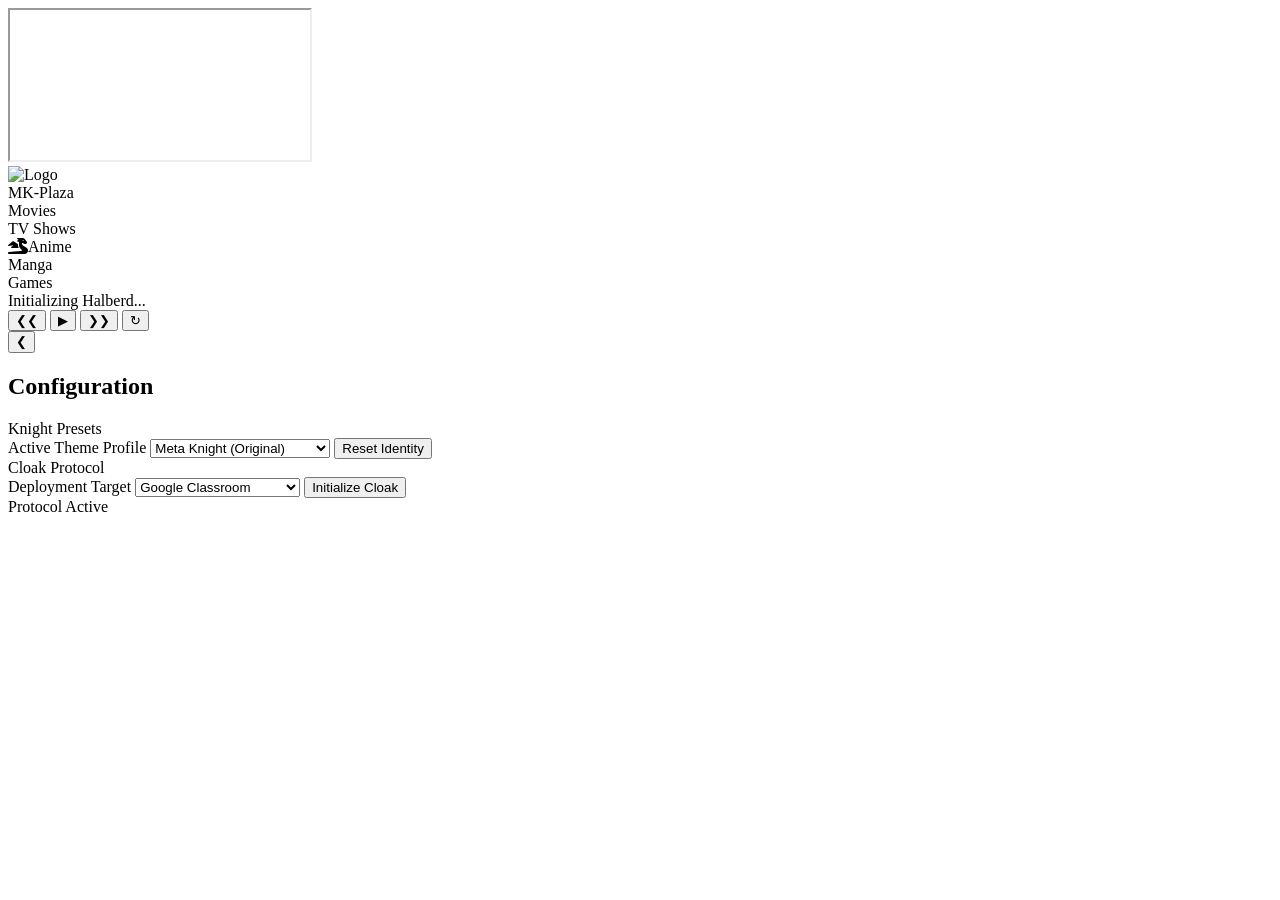
==== index.html @ 7ac27681 "Update index.html" ====
<!DOCTYPE html>
<html lang="en">
<head>
    <meta charset="UTF-8">
    <meta name="viewport" content="width=device-width, initial-scale=1.0">
    <base href="https://cdn.jsdelivr.net/gh/MKPlaza/MKPlaza.github.io@main/">
    <title>MK-Plaza | Media Hub</title>
    <link id="favicon" rel="icon" type="image/x-icon" href="https://cdn.jsdelivr.net/gh/MKPlaza/MKPlaza.github.io@main/Meta_Knight_Logo.webp">
    
    <link rel="preconnect" href="https://fonts.googleapis.com">
    <link rel="preconnect" href="https://fonts.gstatic.com" crossorigin>
    <link href="https://fonts.googleapis.com/css2?family=Cinzel+Decorative:wght@400;700;900&family=Press+Start+2P&display=swap" rel="stylesheet">
    <script src="https://unpkg.com/@phosphor-icons/web"></script>
    <link rel="stylesheet" href="https://cdnjs.cloudflare.com/ajax/libs/font-awesome/6.5.1/css/all.min.css">
    
    <link rel="stylesheet" href="style.css">
</head>
<body>
    <iframe id="main-content" allow="autoplay; encrypted-media; fullscreen; picture-in-picture"></iframe>

    <header>
        <div class="header-left">
            <i class="ph-bold ph-list menu-toggle" onclick="toggleSideNav()"></i>
            <img src="https://cdn.jsdelivr.net/gh/MKPlaza/MKPlaza.github.io@main/Meta_Knight_Logo.webp" alt="Logo" class="header-icon-main">
            <div class="logo-text" onclick="resetHome()">MK-Plaza</div>
        </div>
        <div class="header-right">
            <i class="ph-bold ph-gear settings-trigger" onclick="toggleSettings()"></i>
            <i class="ph-bold ph-user-circle" style="font-size: 24px; opacity: 0.5;"></i>
        </div>
    </header>

    <div id="side-nav">
        <div class="nav-item" id="nav-movies" onclick="loadContent('https://cdn.jsdelivr.net/gh/MKPlaza/assets@main/MKPlaza%27s%20M0v13s%20Hub.html', this)">
            <i class="ph-bold ph-film-strip"></i><span>Movies</span>
        </div>
        <div class="nav-item"><i class="ph-bold ph-television"></i><span>TV Shows</span></div>
        <div class="nav-item"><i class="fa-solid fa-dragon"></i><span>Anime</span></div>
        <div class="nav-item"><i class="ph-bold ph-book-open-text"></i><span>Manga</span></div>
        <div class="nav-item"><i class="ph-bold ph-game-controller"></i><span>Games</span></div>
    </div>

    <div class="master-container" id="playerWrapper">
        <div class="player-pill">
            <div class="track-display">
                <span class="track-name" id="song-title">Initializing Halberd...</span>
            </div>
            <div class="controls">
                <button class="btn" onclick="changeTrack(-1)">❮❮</button>
                <button class="btn" id="playBtn" onclick="togglePlay()">▶</button>
                <button class="btn" onclick="changeTrack(1)">❯❯</button>
                <button class="btn" id="repeatBtn" onclick="toggleRepeat()">↻</button>
            </div>
        </div>
        <button class="toggle-btn" onclick="toggleVisibility()" title="Toggle Player">
            <span style="font-family: serif;">❮</span>
        </button>
    </div>

    <div class="modal-overlay" id="settingsModal" onclick="if(event.target === this) toggleSettings()">
        <div class="modal-content">
            <div class="modal-header">
                <h2><i class="ph-bold ph-terminal-window"></i> Configuration</h2>
                <i class="ph ph-x close-btn" onclick="toggleSettings()"></i>
            </div>
            <div class="setting-section">
                <div class="section-title"><i class="ph-bold ph-palette"></i> Knight Presets</div>
                <div class="setting-row">
                    <span>Active Theme Profile</span>
                    <select class="select-input" id="themeSelector" onchange="applyPreset(this.value)">
                        <option value="original">Meta Knight (Original)</option>
                        <option value="classic">Classic Meta Knight (8-Bit)</option>
                        <option value="dark">Dark Meta Knight</option>
                        <option value="galacta">Galacta Knight</option>
                        <option value="morpho">Morpho Knight</option>
                        <option value="mecha">Mecha Knight</option>
                        <option value="phantom">Phantom Meta Knight</option>
                        <option value="parallel">Parallel Meta Knight</option>
                    </select>
                    <button class="btn-theme" onclick="applyPreset('original')">Reset Identity</button>
                </div>
            </div>
            <div class="setting-section">
                <div class="section-title"><i class="ph-bold ph-eye-slash"></i> Cloak Protocol</div>
                <div class="setting-row">
                    <span>Deployment Target</span>
                    <select class="select-input" id="cloakTarget">
                        <option value="classroom">Google Classroom</option>
                        <option value="desmos">Desmos Graphing</option>
                        <option value="canvas">Canvas Portal</option>
                        <option value="google">Google Search</option>
                        <option value="drive">My Drive - Google Drive</option>
                    </select>
                    <button class="btn-theme" onclick="initiateCloak()">Initialize Cloak</button>
                </div>
            </div>
        </div>
    </div>

    <div id="toast">Protocol Active</div>
    <audio id="audioPlayer"></audio>

    <script src="script.js"></script>
</body>
</html>
---- style.css ----
:root {
    --mk-midnight: #0a1128;
    --mk-blue: #1a237e;
    --mk-gold: #ffd700; 
    --mk-silver: #e0e0e0;
    --mk-eye-glow: #ffeb3b;
    --glass: rgba(10, 17, 40, 0.4); 
    --glass-heavy: rgba(10, 17, 40, 0.6); 
    --white: var(--mk-silver);
    --fluid-ease: cubic-bezier(0.65, 0, 0.35, 1);
    --main-font: 'Cinzel Decorative', serif;
    --letter-spacing: 3px;
}

.pixel-theme {
    --main-font: 'Press Start 2P', cursive;
    --letter-spacing: 1px;
}

body, html {
    margin: 0; padding: 0; height: 100%; width: 100%;
    background: var(--mk-midnight) url('https://cdn.jsdelivr.net/gh/MKPlaza/MKPlaza.github.io@main/sean-gorman-galactabattle.jpg') no-repeat center center fixed;
    background-size: cover;
    font-family: var(--main-font);
    overflow: hidden;
    color: var(--white);
    transition: all 0.5s ease;
}

#main-content {
    position: fixed; top: 0; left: 0; width: 100%; height: 100%;
    border: none; z-index: 100; display: none; background: var(--mk-midnight);
}

#main-content.active { display: block; }

#content-injection-point {
    position: fixed; top: 0; left: 0; width: 100%; height: 100%;
    z-index: 50; display: none;
}

header {
    position: fixed; top: 0; left: 0; width: 100%; height: 80px;
    background: var(--glass); backdrop-filter: blur(12px);
    border-bottom: 1px solid rgba(255, 215, 0, 0.3);
    display: flex; align-items: center; justify-content: space-between;
    padding: 0 40px; z-index: 2000; box-shadow: 0 4px 30px rgba(0, 0, 0, 0.5);
}

.header-left { display: flex; align-items: center; gap: 20px; flex: 1; }

.header-right { 
    display: flex !important; 
    align-items: center; 
    justify-content: flex-end; 
    flex: 1;
    height: 100%;
}

.menu-toggle { font-size: 28px; color: var(--mk-gold); cursor: pointer; transition: 0.3s; }
.logo-text { font-size: 20px; font-weight: 900; letter-spacing: var(--letter-spacing); color: var(--mk-gold); cursor: pointer; margin-left: 10px; }
.header-icon-main { height: 42px; width: auto; filter: drop-shadow(0 0 8px rgba(255, 215, 0, 0.4)); }

.settings-trigger {
    display: block !important;
    font-size: 30px !important;
    color: var(--mk-gold) !important;
    cursor: pointer;
    transition: transform 0.4s var(--fluid-ease), filter 0.3s ease;
    filter: drop-shadow(0 0 5px rgba(255, 215, 0, 0.3));
}

.settings-trigger:hover {
    transform: rotate(90deg) scale(1.1);
    filter: drop-shadow(0 0 12px var(--mk-gold));
}

#side-nav {
    position: fixed; top: 80px; left: 0; height: calc(100% - 80px); width: 260px;
    background: var(--glass-heavy); backdrop-filter: blur(20px);
    border-right: 1px solid rgba(255, 215, 0, 0.15);
    transform: translateX(-100%); transition: transform 0.4s var(--fluid-ease);
    z-index: 900; display: flex; flex-direction: column; padding: 30px 20px; gap: 20px;
}

#side-nav.active { transform: translateX(0); }

.nav-item {
    display: flex; align-items: center; gap: 20px;
    color: var(--white); background: rgba(10, 17, 40, 0.6);
    border: 1px solid rgba(255, 215, 0, 0.2); padding: 12px 25px;
    border-radius: 12px; cursor: pointer; transition: all 0.4s var(--fluid-ease);
}

.nav-item i { font-size: 24px; color: var(--mk-eye-glow); }
.nav-item.selected, .nav-item:hover {
    border-color: var(--mk-gold); transform: translateX(5px);
    background: rgba(26, 35, 126, 0.4);
}

.master-container {
    position: fixed; bottom: 30px; left: 30px;
    display: flex; align-items: center; z-index: 1000;
    transition: left 0.8s var(--fluid-ease);
}
.master-container.collapsed { left: -415px; }

.player-pill {
    height: 54px; width: 400px; background: rgba(10, 17, 40, 0.85);
    backdrop-filter: blur(20px); border-radius: 100px;
    border: 1px solid rgba(255, 215, 0, 0.1); display: flex;
    align-items: center; padding: 0 10px 0 20px;
}

.track-display { flex: 1; overflow: hidden; white-space: nowrap; margin-right: 15px; }
.track-name { display: inline-block; font-size: 14px; animation: marquee 12s linear infinite; }

@keyframes marquee {
    0% { transform: translateX(100%); }
    100% { transform: translateX(-100%); }
}

.controls { display: flex; gap: 2px; }
.btn { background: none; border: none; color: var(--mk-silver); cursor: pointer; width: 32px; height: 32px; font-size: 14px; }
.btn:hover { color: var(--mk-gold); }

.toggle-btn {
    width: 40px; height: 40px; margin-left: 12px;
    background: rgba(10, 17, 40, 0.85); border: 1px solid rgba(255, 215, 0, 0.15);
    border-radius: 50%; color: var(--mk-silver); cursor: pointer;
}

.modal-overlay {
    position: fixed; top: 0; left: 0; width: 100%; height: 100%;
    background: rgba(0,0,0,0.6); display: none; align-items: center; justify-content: flex-end;
    padding-right: 50px; z-index: 3000;
}
.modal-overlay.active { display: flex; }

.modal-content {
    width: 350px; background: rgba(10, 17, 40, 0.95); backdrop-filter: blur(20px);
    border: 2px solid var(--mk-gold); border-radius: 15px; padding: 25px;
    box-shadow: 0 0 30px rgba(255, 215, 0, 0.2);
}

.select-input {
    background: rgba(10, 17, 40, 0.8); border: 1px solid rgba(255, 215, 0, 0.3);
    color: var(--white); padding: 8px; width: 100%; border-radius: 6px; font-family: inherit;
}

#toast {
    position: fixed; bottom: 30px; right: 30px; background: var(--mk-gold);
    color: var(--mk-midnight); padding: 12px 24px; border-radius: 8px;
    font-weight: 900; transform: translateY(100px); transition: 0.4s; z-index: 5000;
}
#toast.visible { transform: translateY(0); }
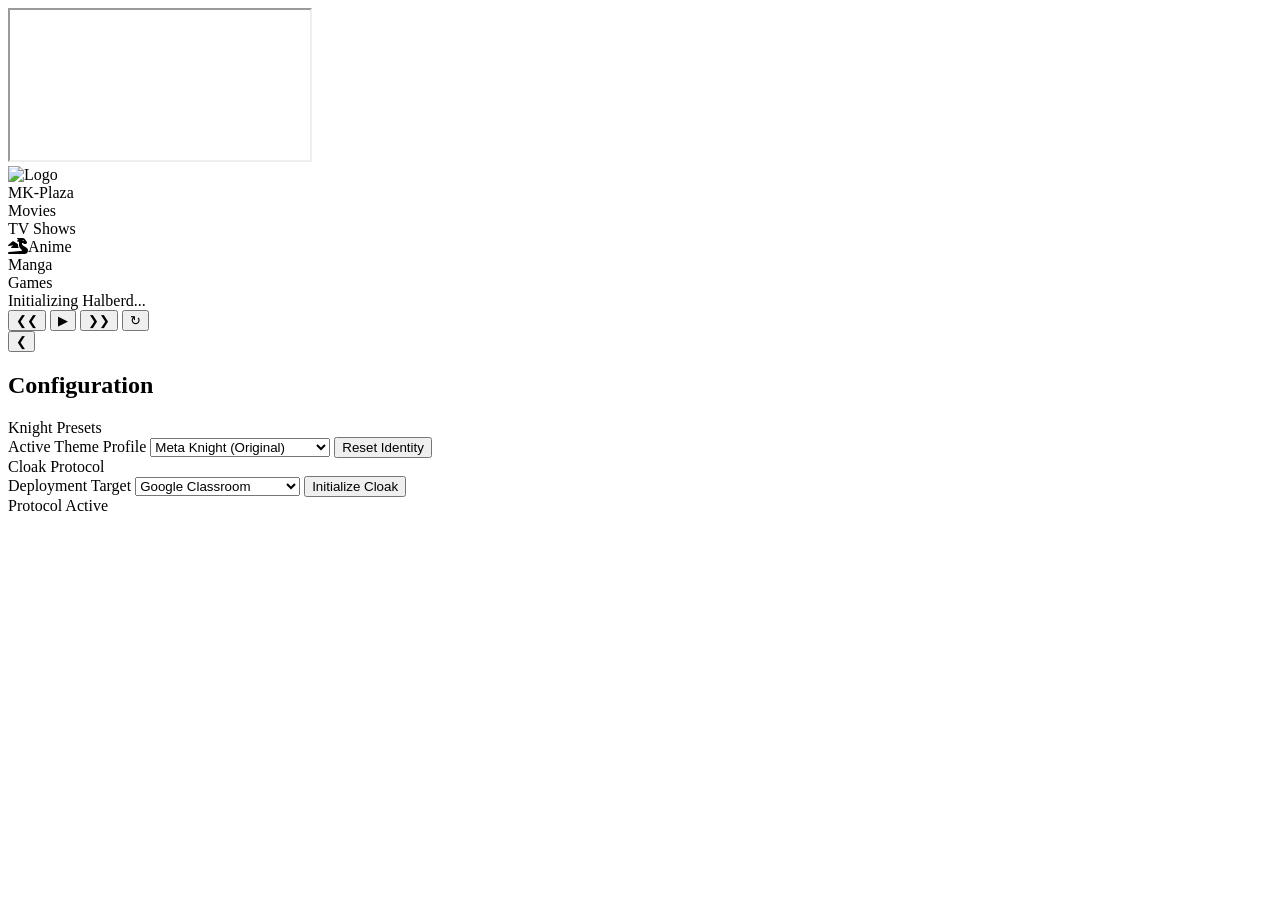
==== commit 95e06467: "Update index.html" ====
--- a/index.html
+++ b/index.html
@@ -3,16 +3,14 @@
 <head>
     <meta charset="UTF-8">
     <meta name="viewport" content="width=device-width, initial-scale=1.0">
+    <title>MK-Plaza | Media Hub</title>
     <base href="https://cdn.jsdelivr.net/gh/MKPlaza/MKPlaza.github.io@main/">
-    <title>MK-Plaza | Media Hub</title>
-    <link id="favicon" rel="icon" type="image/x-icon" href="https://cdn.jsdelivr.net/gh/MKPlaza/MKPlaza.github.io@main/Meta_Knight_Logo.webp">
-    
+    <link id="favicon" rel="icon" type="image/x-icon" href="Meta_Knight_Logo.webp">
     <link rel="preconnect" href="https://fonts.googleapis.com">
     <link rel="preconnect" href="https://fonts.gstatic.com" crossorigin>
     <link href="https://fonts.googleapis.com/css2?family=Cinzel+Decorative:wght@400;700;900&family=Press+Start+2P&display=swap" rel="stylesheet">
     <script src="https://unpkg.com/@phosphor-icons/web"></script>
     <link rel="stylesheet" href="https://cdnjs.cloudflare.com/ajax/libs/font-awesome/6.5.1/css/all.min.css">
-    
     <link rel="stylesheet" href="style.css">
 </head>
 <body>
@@ -21,12 +19,12 @@
     <header>
         <div class="header-left">
             <i class="ph-bold ph-list menu-toggle" onclick="toggleSideNav()"></i>
-            <img src="https://cdn.jsdelivr.net/gh/MKPlaza/MKPlaza.github.io@main/Meta_Knight_Logo.webp" alt="Logo" class="header-icon-main">
+            <img src="Meta_Knight_Logo.webp" alt="Logo" class="header-icon-main">
             <div class="logo-text" onclick="resetHome()">MK-Plaza</div>
         </div>
         <div class="header-right">
             <i class="ph-bold ph-gear settings-trigger" onclick="toggleSettings()"></i>
-            <i class="ph-bold ph-user-circle" style="font-size: 24px; opacity: 0.5;"></i>
+            <i class="ph-bold ph-user-circle user-icon"></i>
         </div>
     </header>
 
@@ -52,8 +50,8 @@
                 <button class="btn" id="repeatBtn" onclick="toggleRepeat()">↻</button>
             </div>
         </div>
-        <button class="toggle-btn" onclick="toggleVisibility()" title="Toggle Player">
-            <span style="font-family: serif;">❮</span>
+        <button class="toggle-btn" onclick="toggleVisibility()">
+            <span>❮</span>
         </button>
     </div>
 
@@ -99,7 +97,6 @@
 
     <div id="toast">Protocol Active</div>
     <audio id="audioPlayer"></audio>
-
     <script src="script.js"></script>
 </body>
 </html>
--- a/style.css
+++ b/style.css
@@ -6,7 +6,6 @@
     --mk-eye-glow: #ffeb3b;
     --glass: rgba(10, 17, 40, 0.4); 
     --glass-heavy: rgba(10, 17, 40, 0.6); 
-    --white: var(--mk-silver);
     --fluid-ease: cubic-bezier(0.65, 0, 0.35, 1);
     --main-font: 'Cinzel Decorative', serif;
     --letter-spacing: 3px;
@@ -14,143 +13,88 @@
 
 .pixel-theme {
     --main-font: 'Press Start 2P', cursive;
+    --text-transform: uppercase;
     --letter-spacing: 1px;
 }
 
 body, html {
     margin: 0; padding: 0; height: 100%; width: 100%;
-    background: var(--mk-midnight) url('https://cdn.jsdelivr.net/gh/MKPlaza/MKPlaza.github.io@main/sean-gorman-galactabattle.jpg') no-repeat center center fixed;
+    background: var(--mk-midnight) url('sean-gorman-galactabattle.jpg') no-repeat center center fixed;
     background-size: cover;
     font-family: var(--main-font);
-    overflow: hidden;
-    color: var(--white);
-    transition: all 0.5s ease;
+    overflow: hidden; color: var(--white); transition: 0.5s;
 }
 
 #main-content {
     position: fixed; top: 0; left: 0; width: 100%; height: 100%;
     border: none; z-index: 100; display: none; background: var(--mk-midnight);
 }
-
 #main-content.active { display: block; }
-
-#content-injection-point {
-    position: fixed; top: 0; left: 0; width: 100%; height: 100%;
-    z-index: 50; display: none;
-}
 
 header {
     position: fixed; top: 0; left: 0; width: 100%; height: 80px;
-    background: var(--glass); backdrop-filter: blur(12px);
-    border-bottom: 1px solid rgba(255, 215, 0, 0.3);
+    background: var(--glass); backdrop-filter: blur(12px); -webkit-backdrop-filter: blur(12px);
+    border-bottom: 1px solid rgba(255, 215, 0, 0.15);
     display: flex; align-items: center; justify-content: space-between;
-    padding: 0 40px; z-index: 2000; box-shadow: 0 4px 30px rgba(0, 0, 0, 0.5);
+    padding: 0 30px; z-index: 2000; box-shadow: 0 4px 30px rgba(0, 0, 0, 0.4);
 }
 
-.header-left { display: flex; align-items: center; gap: 20px; flex: 1; }
+.header-left { display: flex; align-items: center; gap: 20px; min-width: 250px; }
+.menu-toggle { font-size: 28px; color: var(--mk-gold); cursor: pointer; transition: 0.3s; }
+.logo-text { font-size: 20px; font-weight: 900; letter-spacing: var(--letter-spacing); text-transform: uppercase; color: var(--mk-gold); text-shadow: 0 0 12px rgba(255, 215, 0, 0.3); cursor: pointer; }
 
-.header-right { 
-    display: flex !important; 
-    align-items: center; 
-    justify-content: flex-end; 
-    flex: 1;
-    height: 100%;
-}
-
-.menu-toggle { font-size: 28px; color: var(--mk-gold); cursor: pointer; transition: 0.3s; }
-.logo-text { font-size: 20px; font-weight: 900; letter-spacing: var(--letter-spacing); color: var(--mk-gold); cursor: pointer; margin-left: 10px; }
-.header-icon-main { height: 42px; width: auto; filter: drop-shadow(0 0 8px rgba(255, 215, 0, 0.4)); }
-
-.settings-trigger {
-    display: block !important;
-    font-size: 30px !important;
-    color: var(--mk-gold) !important;
-    cursor: pointer;
-    transition: transform 0.4s var(--fluid-ease), filter 0.3s ease;
-    filter: drop-shadow(0 0 5px rgba(255, 215, 0, 0.3));
-}
-
-.settings-trigger:hover {
-    transform: rotate(90deg) scale(1.1);
-    filter: drop-shadow(0 0 12px var(--mk-gold));
-}
+/* FIXED SETTINGS ICON SIZE */
+.header-right { min-width: 250px; display: flex; justify-content: flex-end; align-items: center; gap: 25px; }
+.settings-trigger { font-size: 32px; color: var(--mk-silver); opacity: 0.7; transition: 0.3s; cursor: pointer; }
+.settings-trigger:hover { opacity: 1; color: var(--mk-gold); transform: rotate(45deg); }
+.user-icon { font-size: 32px; opacity: 0.5; color: var(--mk-silver); }
 
 #side-nav {
     position: fixed; top: 80px; left: 0; height: calc(100% - 80px); width: 260px;
     background: var(--glass-heavy); backdrop-filter: blur(20px);
-    border-right: 1px solid rgba(255, 215, 0, 0.15);
-    transform: translateX(-100%); transition: transform 0.4s var(--fluid-ease);
-    z-index: 900; display: flex; flex-direction: column; padding: 30px 20px; gap: 20px;
+    border-right: 1px solid rgba(255, 215, 0, 0.15); transform: translateX(-100%);
+    transition: transform 0.4s var(--fluid-ease); z-index: 900;
+    display: flex; flex-direction: column; padding: 30px 20px; gap: 20px;
 }
-
 #side-nav.active { transform: translateX(0); }
 
 .nav-item {
-    display: flex; align-items: center; gap: 20px;
-    color: var(--white); background: rgba(10, 17, 40, 0.6);
-    border: 1px solid rgba(255, 215, 0, 0.2); padding: 12px 25px;
-    border-radius: 12px; cursor: pointer; transition: all 0.4s var(--fluid-ease);
+    display: flex; align-items: center; gap: 20px; color: var(--white);
+    background-image: linear-gradient(rgba(10, 17, 40, 0.6), rgba(10, 17, 40, 0.7));
+    border: 1px solid rgba(255, 215, 0, 0.2); padding: 10px 25px; border-radius: 12px; height: 60px;
+    transition: 0.4s; cursor: pointer; text-decoration: none;
 }
+.nav-item:hover, .nav-item.selected { border-color: var(--mk-gold); transform: translateX(5px); background: rgba(26, 35, 126, 0.4); }
 
-.nav-item i { font-size: 24px; color: var(--mk-eye-glow); }
-.nav-item.selected, .nav-item:hover {
-    border-color: var(--mk-gold); transform: translateX(5px);
-    background: rgba(26, 35, 126, 0.4);
-}
+.master-container { position: fixed; bottom: 30px; left: 30px; display: flex; align-items: center; transition: 0.8s var(--fluid-ease); z-index: 1000; }
+.master-container.collapsed { left: -415px; }
+.player-pill { height: 54px; width: 400px; background: rgba(10, 17, 40, 0.85); backdrop-filter: blur(20px); border-radius: 100px; border: 1px solid rgba(255, 215, 0, 0.1); display: flex; align-items: center; padding: 0 10px 0 20px; }
+.track-display { flex: 1; overflow: hidden; white-space: nowrap; margin-right: 15px; mask-image: linear-gradient(to right, transparent, black 10%, black 90%, transparent); }
+.track-name { display: inline-block; font-size: 14px; animation: marquee 12s linear infinite; padding-left: 100%; }
 
-.master-container {
-    position: fixed; bottom: 30px; left: 30px;
-    display: flex; align-items: center; z-index: 1000;
-    transition: left 0.8s var(--fluid-ease);
-}
-.master-container.collapsed { left: -415px; }
+@keyframes marquee { 0% { transform: translateX(0%); } 100% { transform: translateX(-200%); } }
 
-.player-pill {
-    height: 54px; width: 400px; background: rgba(10, 17, 40, 0.85);
-    backdrop-filter: blur(20px); border-radius: 100px;
-    border: 1px solid rgba(255, 215, 0, 0.1); display: flex;
-    align-items: center; padding: 0 10px 0 20px;
-}
-
-.track-display { flex: 1; overflow: hidden; white-space: nowrap; margin-right: 15px; }
-.track-name { display: inline-block; font-size: 14px; animation: marquee 12s linear infinite; }
-
-@keyframes marquee {
-    0% { transform: translateX(100%); }
-    100% { transform: translateX(-100%); }
-}
-
-.controls { display: flex; gap: 2px; }
-.btn { background: none; border: none; color: var(--mk-silver); cursor: pointer; width: 32px; height: 32px; font-size: 14px; }
+.btn { background: none; border: none; color: var(--mk-silver); cursor: pointer; width: 32px; height: 32px; display: flex; align-items: center; justify-content: center; transition: 0.2s; }
 .btn:hover { color: var(--mk-gold); }
 
-.toggle-btn {
-    width: 40px; height: 40px; margin-left: 12px;
-    background: rgba(10, 17, 40, 0.85); border: 1px solid rgba(255, 215, 0, 0.15);
-    border-radius: 50%; color: var(--mk-silver); cursor: pointer;
+.toggle-btn { width: 40px; height: 40px; margin-left: 12px; background: rgba(10, 17, 40, 0.85); border: 1px solid rgba(255, 215, 0, 0.15); border-radius: 50%; color: var(--mk-silver); cursor: pointer; transition: 0.8s; display: flex; align-items: center; justify-content: center; }
+
+.modal-overlay { position: fixed; top: 0; left: 0; width: 100%; height: 100%; background: rgba(0,0,0,0.1); display: none; align-items: center; justify-content: flex-end; padding-right: 50px; z-index: 3000; opacity: 0; transition: 0.3s; pointer-events: none; }
+.modal-overlay.active { display: flex; opacity: 1; pointer-events: auto; }
+
+/* MODAL STYLING MATCHING SCREENSHOT */
+.modal-content { 
+    width: 350px; background: var(--glass-heavy); backdrop-filter: blur(20px); 
+    border: 1px solid var(--mk-gold); border-radius: 15px; padding: 25px; 
+    transform: translateX(40px) scale(0.95); transition: 0.4s var(--fluid-ease); color: var(--mk-silver); opacity: 0; 
 }
+.modal-overlay.active .modal-content { transform: translateX(0) scale(1); opacity: 1; }
+.modal-header h2 { margin: 0; font-size: 18px; color: var(--mk-gold); text-transform: uppercase; border-bottom: 1px solid rgba(255,215,0,0.3); padding-bottom: 10px; margin-bottom: 20px; }
 
-.modal-overlay {
-    position: fixed; top: 0; left: 0; width: 100%; height: 100%;
-    background: rgba(0,0,0,0.6); display: none; align-items: center; justify-content: flex-end;
-    padding-right: 50px; z-index: 3000;
-}
-.modal-overlay.active { display: flex; }
+.section-title { font-size: 12px; color: var(--mk-eye-glow); text-transform: uppercase; margin-bottom: 15px; display: flex; align-items: center; gap: 8px; }
+.setting-row { margin-bottom: 20px; display: flex; flex-direction: column; gap: 10px; }
+.select-input { background: rgba(10, 17, 40, 0.8); border: 1px solid var(--mk-gold); color: white; padding: 10px; border-radius: 5px; font-family: inherit; }
+.btn-theme { background: var(--mk-blue); border: 1px solid var(--mk-gold); color: white; padding: 8px; cursor: pointer; font-family: inherit; text-transform: uppercase; font-size: 10px; }
 
-.modal-content {
-    width: 350px; background: rgba(10, 17, 40, 0.95); backdrop-filter: blur(20px);
-    border: 2px solid var(--mk-gold); border-radius: 15px; padding: 25px;
-    box-shadow: 0 0 30px rgba(255, 215, 0, 0.2);
-}
-
-.select-input {
-    background: rgba(10, 17, 40, 0.8); border: 1px solid rgba(255, 215, 0, 0.3);
-    color: var(--white); padding: 8px; width: 100%; border-radius: 6px; font-family: inherit;
-}
-
-#toast {
-    position: fixed; bottom: 30px; right: 30px; background: var(--mk-gold);
-    color: var(--mk-midnight); padding: 12px 24px; border-radius: 8px;
-    font-weight: 900; transform: translateY(100px); transition: 0.4s; z-index: 5000;
-}
+#toast { position: fixed; bottom: 30px; right: 30px; background: var(--mk-gold); color: var(--mk-midnight); padding: 12px 24px; border-radius: 8px; font-weight: 900; transform: translateY(100px); transition: 0.4s; z-index: 5000; }
 #toast.visible { transform: translateY(0); }
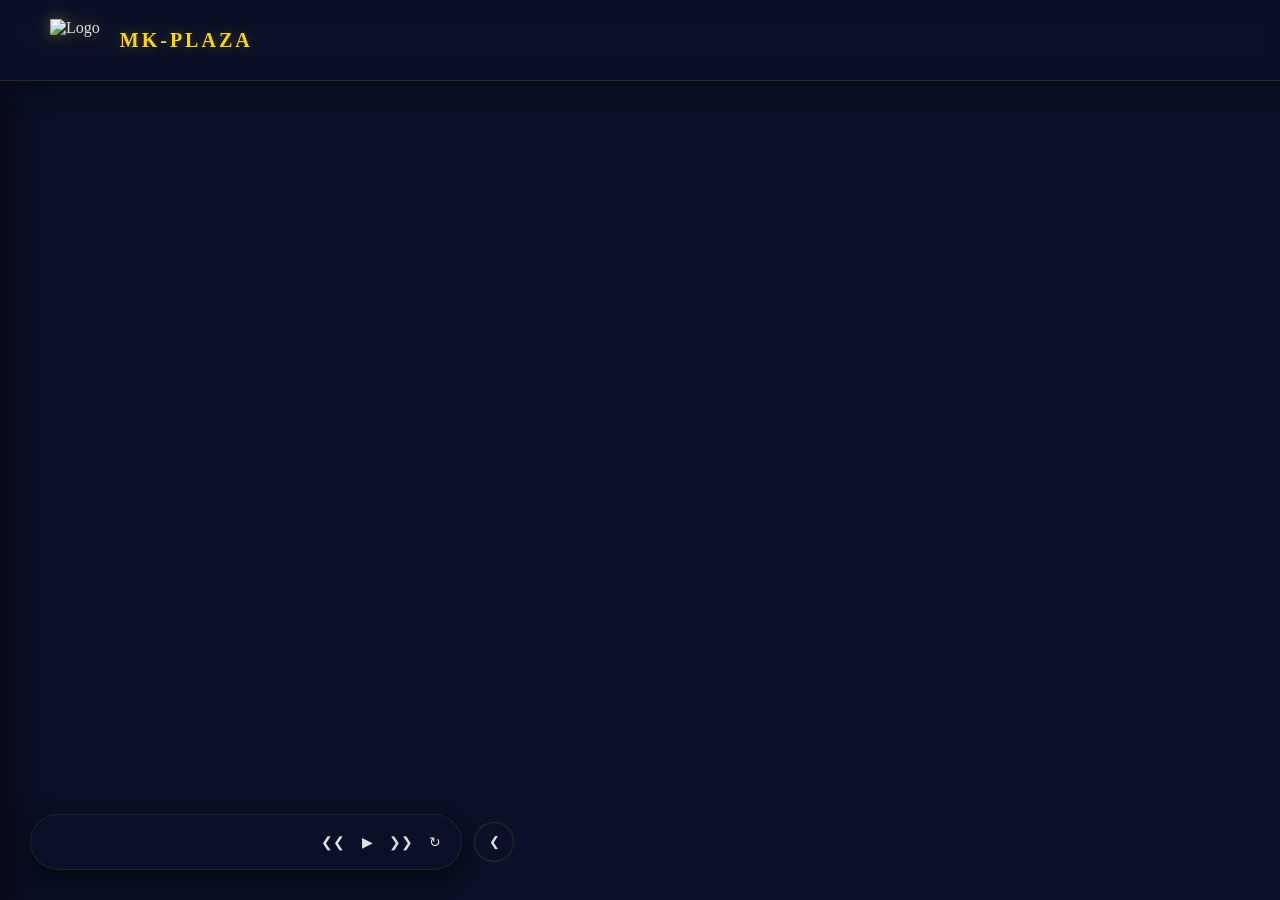
==== commit 70e2bc20: "Update index.html" ====
--- a/index.html
+++ b/index.html
@@ -4,40 +4,435 @@
     <meta charset="UTF-8">
     <meta name="viewport" content="width=device-width, initial-scale=1.0">
     <title>MK-Plaza | Media Hub</title>
-    <base href="https://cdn.jsdelivr.net/gh/MKPlaza/MKPlaza.github.io@main/">
-    <link id="favicon" rel="icon" type="image/x-icon" href="Meta_Knight_Logo.webp">
+    <!-- Favicon link -->
+    <link id="favicon" rel="icon" type="image/x-icon" href="https://cdn.jsdelivr.net/gh/MKPlaza/MKPlaza.github.io@main/Meta_Knight_Logo.webp">
+    <!-- Google Fonts: Cinzel Decorative and Pixel Font -->
     <link rel="preconnect" href="https://fonts.googleapis.com">
     <link rel="preconnect" href="https://fonts.gstatic.com" crossorigin>
     <link href="https://fonts.googleapis.com/css2?family=Cinzel+Decorative:wght@400;700;900&family=Press+Start+2P&display=swap" rel="stylesheet">
+    <!-- Phosphor Icons -->
     <script src="https://unpkg.com/@phosphor-icons/web"></script>
+    <!-- Font Awesome -->
     <link rel="stylesheet" href="https://cdnjs.cloudflare.com/ajax/libs/font-awesome/6.5.1/css/all.min.css">
-    <link rel="stylesheet" href="style.css">
+    <style>
+        :root {
+            /* Default Meta Knight Palette */
+            --mk-midnight: #0a1128;
+            --mk-blue: #1a237e;
+            --mk-gold: #ffd700; 
+            --mk-silver: #e0e0e0;
+            --mk-eye-glow: #ffeb3b;
+            
+            --glass: rgba(10, 17, 40, 0.4); 
+            --glass-heavy: rgba(10, 17, 40, 0.6); 
+            --neon: var(--mk-gold);
+            --white: var(--mk-silver);
+            --fluid-ease: cubic-bezier(0.65, 0, 0.35, 1);
+            --nav-bg-img: url('nung');
+            
+            /* Dynamic Font Variables */
+            --main-font: 'Cinzel Decorative', serif;
+            --text-transform: none;
+            --letter-spacing: 3px;
+        }
+
+        .pixel-theme {
+            --main-font: 'Press Start 2P', cursive;
+            --text-transform: uppercase;
+            --letter-spacing: 1px;
+        }
+
+        body, html {
+            margin: 0; padding: 0; height: 100%; width: 100%;
+            background: var(--mk-midnight) url('https://cdn.jsdelivr.net/gh/MKPlaza/MKPlaza.github.io@main/sean-gorman-galactabattle.jpg') no-repeat center center fixed;
+            background-size: cover;
+            font-family: var(--main-font);
+            overflow: hidden;
+            color: var(--white);
+            transition: all 0.5s ease;
+        }
+
+        header {
+            position: fixed;
+            top: 0; left: 0; width: 100%; height: 80px;
+            background: var(--glass);
+            backdrop-filter: blur(12px);
+            -webkit-backdrop-filter: blur(12px);
+            border-bottom: 1px solid rgba(255, 215, 0, 0.15);
+            display: flex;
+            align-items: center;
+            justify-content: space-between;
+            padding: 0 30px;
+            z-index: 2000;
+            box-shadow: 0 4px 30px rgba(0, 0, 0, 0.4);
+        }
+
+        .header-left { display: flex; align-items: center; gap: 20px; min-width: 200px; }
+        
+        /* Menu Toggle Button */
+        .menu-toggle {
+            font-size: 28px;
+            color: var(--mk-gold);
+            cursor: pointer;
+            transition: 0.3s;
+            filter: drop-shadow(0 0 5px rgba(255, 215, 0, 0.5));
+        }
+        .menu-toggle:hover { transform: scale(1.1); color: var(--mk-eye-glow); }
+
+        .logo-text { 
+            font-size: 20px; 
+            font-weight: 900; 
+            letter-spacing: var(--letter-spacing); 
+            text-transform: uppercase; 
+            color: var(--mk-gold); 
+            text-shadow: 0 0 12px rgba(255, 215, 0, 0.3); 
+        }
+        .pixel-theme .logo-text { font-size: 14px; }
+        
+        .header-icon-main { height: 42px; width: auto; filter: drop-shadow(0 0 8px rgba(255, 215, 0, 0.4)); }
+
+        /* Sidebar Navigation */
+        #side-nav {
+            position: fixed;
+            top: 80px; /* Below header */
+            left: 0;
+            height: calc(100% - 80px);
+            width: 260px;
+            background: var(--glass-heavy);
+            backdrop-filter: blur(20px);
+            -webkit-backdrop-filter: blur(20px);
+            border-right: 1px solid rgba(255, 215, 0, 0.15);
+            transform: translateX(-100%); /* Hidden by default */
+            transition: transform 0.4s var(--fluid-ease);
+            z-index: 900; /* Below music player (1000) */
+            display: flex;
+            flex-direction: column;
+            padding: 30px 20px;
+            gap: 20px;
+            box-shadow: 10px 0 30px rgba(0,0,0,0.5);
+        }
+
+        #side-nav.active {
+            transform: translateX(0);
+        }
+
+        .nav-item {
+            position: relative;
+            display: flex;
+            flex-direction: row; /* Horizontal layout for sidebar */
+            align-items: center;
+            justify-content: flex-start;
+            gap: 20px;
+            text-decoration: none;
+            color: var(--white);
+            background-image: linear-gradient(rgba(10, 17, 40, 0.6), rgba(10, 17, 40, 0.7)), var(--nav-bg-img);
+            background-size: cover;
+            background-position: center;
+            border: 1px solid rgba(255, 215, 0, 0.2);
+            padding: 10px 25px;
+            border-radius: 12px;
+            width: 100%;
+            height: 60px;
+            transition: all 0.4s var(--fluid-ease);
+            cursor: pointer;
+            overflow: hidden;
+            box-shadow: inset 0 0 10px rgba(0, 0, 0, 0.3);
+            box-sizing: border-box;
+        }
+
+        .nav-item i {
+            font-size: 24px; color: var(--mk-eye-glow);
+            filter: drop-shadow(0 0 8px rgba(255, 235, 59, 0.4));
+            position: relative; z-index: 2; transition: opacity 0.3s ease;
+            margin: 0;
+        }
+
+        .nav-item span { 
+            font-size: 13px; 
+            font-weight: 700; 
+            text-transform: uppercase; 
+            letter-spacing: var(--letter-spacing); 
+            position: relative; 
+            z-index: 2; 
+            text-shadow: 1px 1px 2px black;
+        }
+        .pixel-theme .nav-item span { font-size: 9px; }
+
+        .nav-item:hover {
+            border-color: var(--mk-gold);
+            transform: translateX(5px);
+            box-shadow: 0 5px 15px rgba(0, 0, 0, 0.4), inset 0 0 5px rgba(255, 215, 0, 0.1);
+            background-image: linear-gradient(rgba(26, 35, 126, 0.4), rgba(26, 35, 126, 0.4)), var(--nav-bg-img);
+        }
+
+        .header-right { min-width: 200px; display: flex; justify-content: flex-end; align-items: center; gap: 20px; }
+        .settings-trigger { font-size: 24px; color: var(--mk-silver); opacity: 0.7; transition: 0.3s; cursor: pointer; }
+        .settings-trigger:hover { opacity: 1; color: var(--mk-gold); transform: rotate(45deg); }
+
+        .master-container {
+            position: fixed;
+            bottom: 30px;
+            left: 30px;
+            display: flex;
+            align-items: center;
+            transition: left 0.8s var(--fluid-ease);
+            z-index: 1000; /* Above sidebar */
+        }
+
+        .master-container.collapsed {
+            left: -415px; 
+        }
+
+        .player-pill {
+            height: 54px;
+            width: 400px;
+            background: rgba(10, 17, 40, 0.85);
+            backdrop-filter: blur(20px);
+            border-radius: 100px;
+            border: 1px solid rgba(255, 215, 0, 0.1);
+            display: flex;
+            align-items: center;
+            padding: 0 10px 0 20px;
+            box-shadow: 0 10px 30px rgba(0,0,0,0.6);
+        }
+
+        .track-display {
+            flex: 1;
+            overflow: hidden;
+            white-space: nowrap;
+            margin-right: 15px;
+            mask-image: linear-gradient(to right, transparent, black 10%, black 90%, transparent);
+            position: relative;
+        }
+
+        .track-name {
+            display: inline-block;
+            font-size: 14px;
+            font-weight: 400;
+            color: var(--mk-silver);
+            animation: marquee 12s linear infinite;
+            padding-left: 100%;
+        }
+        .pixel-theme .track-name { font-size: 9px; line-height: 1.5; }
+
+        @keyframes marquee {
+            0% { transform: translateX(0%); }
+            100% { transform: translateX(-200%); }
+        }
+
+        .controls { display: flex; gap: 2px; align-items: center; }
+
+        .btn {
+            background: none; border: none; color: var(--mk-silver); cursor: pointer;
+            width: 32px; height: 32px; display: flex; align-items: center; justify-content: center;
+            border-radius: 50%; transition: 0.2s; font-size: 14px;
+        }
+        .btn:hover { color: var(--mk-gold); }
+
+        .toggle-btn {
+            width: 40px;
+            height: 40px;
+            margin-left: 12px;
+            background: rgba(10, 17, 40, 0.85);
+            backdrop-filter: blur(10px);
+            border: 1px solid rgba(255, 215, 0, 0.15);
+            border-radius: 50%;
+            cursor: pointer;
+            display: flex;
+            align-items: center;
+            justify-content: center;
+            color: var(--mk-silver);
+            transition: transform 0.8s var(--fluid-ease), border-color 0.3s;
+        }
+        
+        .master-container.collapsed .toggle-btn span {
+            display: inline-block;
+            transform: rotate(180deg);
+        }
+
+        .modal-overlay {
+            position: fixed; top: 0; left: 0; width: 100%; height: 100%;
+            background: rgba(0,0,0,0.1); 
+            display: none; 
+            align-items: center; 
+            justify-content: flex-end; 
+            padding-right: 50px;
+            z-index: 3000;
+            opacity: 0;
+            transition: opacity 0.3s ease;
+            pointer-events: none;
+        }
+        .modal-overlay.active { display: flex; opacity: 1; pointer-events: auto; }
+        
+        .modal-content {
+            width: 350px; 
+            background: var(--glass-heavy);
+            backdrop-filter: blur(20px);
+            -webkit-backdrop-filter: blur(20px);
+            border: 1px solid rgba(255, 215, 0, 0.3);
+            border-radius: 15px;
+            padding: 25px; 
+            position: relative;
+            transform: translateX(40px) scale(0.95);
+            transition: transform 0.4s var(--fluid-ease), opacity 0.3s;
+            font-family: var(--main-font);
+            color: var(--mk-silver);
+            box-shadow: -10px 10px 40px rgba(0,0,0,0.6);
+            opacity: 0;
+        }
+        
+        .modal-overlay.active .modal-content { 
+            transform: translateX(0) scale(1); 
+            opacity: 1;
+        }
+        
+        .modal-header {
+            display: flex; 
+            justify-content: space-between; 
+            align-items: center; 
+            margin-bottom: 20px;
+            border-bottom: 1px solid rgba(255,215,0,0.15);
+            padding-bottom: 10px;
+        }
+        
+        .modal-header h2 {
+            margin: 0; 
+            font-size: 15px; 
+            color: var(--mk-gold);
+            text-transform: uppercase;
+            letter-spacing: 1px;
+            display: flex;
+            align-items: center;
+            gap: 8px;
+        }
+        .pixel-theme .modal-header h2 { font-size: 10px; }
+
+        .setting-section { margin-bottom: 25px; }
+        
+        .section-title { 
+            font-size: 11px; 
+            color: var(--mk-eye-glow); 
+            text-transform: uppercase; 
+            letter-spacing: 1px; 
+            margin-bottom: 15px; 
+            font-weight: 700; 
+            display: flex;
+            align-items: center;
+            gap: 8px;
+        }
+        .section-title::after {
+            content: "";
+            flex: 1;
+            height: 1px;
+            background: linear-gradient(to right, var(--mk-gold), transparent);
+            opacity: 0.2;
+        }
+        .pixel-theme .section-title { font-size: 8px; }
+        
+        .setting-row { 
+            display: flex; 
+            flex-direction: column; 
+            gap: 10px;
+            margin-bottom: 12px; 
+            padding: 12px;
+            background: rgba(255,255,255,0.03);
+            border-radius: 8px;
+            border: 1px solid rgba(255, 215, 0, 0.05);
+        }
+        .setting-row span { font-size: 12px; opacity: 0.8; }
+        .pixel-theme .setting-row span { font-size: 8px; }
+
+        .btn-theme { 
+            background: var(--mk-blue); 
+            color: var(--white); 
+            border: 1px solid rgba(255, 215, 0, 0.4); 
+            padding: 10px; 
+            width: 100%; 
+            border-radius: 6px; 
+            font-weight: 700; 
+            margin-top: 5px; 
+            cursor: pointer; 
+            font-family: inherit;
+            text-transform: uppercase;
+            letter-spacing: 1px;
+            font-size: 10px;
+            transition: all 0.3s;
+        }
+        .btn-theme:hover {
+            background: var(--mk-gold);
+            color: var(--mk-midnight);
+            border-color: var(--mk-gold);
+        }
+
+        .select-input { 
+            background: rgba(10, 17, 40, 0.8); 
+            border: 1px solid rgba(255, 215, 0, 0.3); 
+            color: var(--white); 
+            padding: 8px 12px; 
+            border-radius: 6px; 
+            width: 100%; 
+            font-family: inherit;
+            cursor: pointer;
+            outline: none;
+            font-size: 11px;
+        }
+        .pixel-theme .select-input { font-size: 8px; }
+
+        .close-btn {
+            font-size: 20px;
+            color: var(--mk-silver);
+            cursor: pointer;
+            transition: 0.3s;
+        }
+        .close-btn:hover { color: var(--mk-gold); transform: scale(1.1); }
+
+        #toast {
+            position: fixed;
+            bottom: 30px;
+            right: 30px;
+            background: var(--mk-gold);
+            color: var(--mk-midnight);
+            padding: 12px 24px;
+            border-radius: 8px;
+            font-weight: 900;
+            font-size: 12px;
+            text-transform: uppercase;
+            letter-spacing: 1px;
+            transform: translateY(100px);
+            transition: transform 0.4s var(--fluid-ease);
+            z-index: 5000;
+            box-shadow: 0 10px 20px rgba(0,0,0,0.3);
+        }
+        #toast.visible { transform: translateY(0); }
+    </style>
 </head>
 <body>
-    <iframe id="main-content" allow="autoplay; encrypted-media; fullscreen; picture-in-picture"></iframe>
 
     <header>
         <div class="header-left">
             <i class="ph-bold ph-list menu-toggle" onclick="toggleSideNav()"></i>
-            <img src="Meta_Knight_Logo.webp" alt="Logo" class="header-icon-main">
-            <div class="logo-text" onclick="resetHome()">MK-Plaza</div>
+            <img src="https://cdn.jsdelivr.net/gh/MKPlaza/MKPlaza.github.io@main/Meta_Knight_Logo.webp" alt="Logo" class="header-icon-main">
+            <div class="logo-text">MK-Plaza</div>
         </div>
+
+        <!-- Center nav removed -->
+
         <div class="header-right">
             <i class="ph-bold ph-gear settings-trigger" onclick="toggleSettings()"></i>
-            <i class="ph-bold ph-user-circle user-icon"></i>
+            <i class="ph-bold ph-user-circle" style="font-size: 24px; opacity: 0.5;"></i>
         </div>
     </header>
 
+    <!-- Collapsible Sidebar -->
     <div id="side-nav">
-        <div class="nav-item" id="nav-movies" onclick="loadContent('https://cdn.jsdelivr.net/gh/MKPlaza/assets@main/MKPlaza%27s%20M0v13s%20Hub.html', this)">
-            <i class="ph-bold ph-film-strip"></i><span>Movies</span>
-        </div>
+        <div class="nav-item"><i class="ph-bold ph-film-strip"></i><span>Movies</span></div>
         <div class="nav-item"><i class="ph-bold ph-television"></i><span>TV Shows</span></div>
         <div class="nav-item"><i class="fa-solid fa-dragon"></i><span>Anime</span></div>
         <div class="nav-item"><i class="ph-bold ph-book-open-text"></i><span>Manga</span></div>
         <div class="nav-item"><i class="ph-bold ph-game-controller"></i><span>Games</span></div>
     </div>
 
+    <!-- Music Player -->
     <div class="master-container" id="playerWrapper">
         <div class="player-pill">
             <div class="track-display">
@@ -50,17 +445,19 @@
                 <button class="btn" id="repeatBtn" onclick="toggleRepeat()">↻</button>
             </div>
         </div>
-        <button class="toggle-btn" onclick="toggleVisibility()">
-            <span>❮</span>
+        <button class="toggle-btn" onclick="toggleVisibility()" title="Toggle Player">
+            <span style="font-family: serif;">❮</span>
         </button>
     </div>
 
+    <!-- Settings Modal -->
     <div class="modal-overlay" id="settingsModal" onclick="if(event.target === this) toggleSettings()">
         <div class="modal-content">
             <div class="modal-header">
                 <h2><i class="ph-bold ph-terminal-window"></i> Configuration</h2>
                 <i class="ph ph-x close-btn" onclick="toggleSettings()"></i>
             </div>
+            
             <div class="setting-section">
                 <div class="section-title"><i class="ph-bold ph-palette"></i> Knight Presets</div>
                 <div class="setting-row">
@@ -78,6 +475,7 @@
                     <button class="btn-theme" onclick="applyPreset('original')">Reset Identity</button>
                 </div>
             </div>
+
             <div class="setting-section">
                 <div class="section-title"><i class="ph-bold ph-eye-slash"></i> Cloak Protocol</div>
                 <div class="setting-row">
@@ -96,7 +494,114 @@
     </div>
 
     <div id="toast">Protocol Active</div>
+
     <audio id="audioPlayer"></audio>
-    <script src="script.js"></script>
+
+    <script>
+        const audio = document.getElementById('audioPlayer');
+        const playBtn = document.getElementById('playBtn');
+        const title = document.getElementById('song-title');
+        const repeatBtn = document.getElementById('repeatBtn');
+        const wrapper = document.getElementById('playerWrapper');
+        const favicon = document.getElementById('favicon');
+
+        const themes = {
+            original: { midnight: '#0a1128', blue: '#1a237e', gold: '#ffd700', silver: '#e0e0e0', eyes: '#ffeb3b', pixel: false },
+            classic: { midnight: '#2a1b4d', blue: '#f62413', gold: '#f1bb01', silver: '#6055a1', eyes: '#fdff9a', pixel: true },
+            dark: { midnight: '#111827', blue: '#374151', gold: '#9ca3af', silver: '#4b5563', eyes: '#ef4444', pixel: false },
+            galacta: { midnight: '#2d0a1a', blue: '#be185d', gold: '#f472b6', silver: '#fce7f3', eyes: '#ffffff', pixel: false },
+            morpho: { midnight: '#1a0505', blue: '#7f1d1d', gold: '#f97316', silver: '#fb923c', eyes: '#ffffff', pixel: false },
+            mecha: { midnight: '#0f172a', blue: '#1e3a8a', gold: '#38bdf8', silver: '#94a3b8', eyes: '#7dd3fc', pixel: false },
+            phantom: { midnight: '#1e1b4b', blue: '#4338ca', gold: '#818cf8', silver: '#c7d2fe', eyes: '#a5f3fc', pixel: false },
+            parallel: { midnight: '#171717', blue: '#262626', gold: '#404040', silver: '#a3a3a3', eyes: '#525252', pixel: false }
+        };
+
+        const cloaks = {
+            classroom: { title: "Classes", icon: "https://ssl.gstatic.com/classroom/favicon.png" },
+            desmos: { title: "Desmos | Graphing Calculator", icon: "https://www.desmos.com/favicon.ico" },
+            canvas: { title: "Dashboard", icon: "https://du11hjcvx0uqb.cloudfront.net/br/dist/images/favicon-e1062957c5.ico" },
+            google: { title: "Google", icon: "https://www.google.com/favicon.ico" },
+            drive: { title: "My Drive - Google Drive", icon: "https://ssl.gstatic.com/docs/doclist/images/drive_2020q4_32dp.png" }
+        };
+
+        function initiateCloak() {
+            const targetKey = document.getElementById('cloakTarget').value;
+            const data = cloaks[targetKey];
+            if (data) {
+                document.title = data.title;
+                favicon.href = data.icon;
+                showToast(`Cloak Active: ${data.title}`);
+                toggleSettings();
+            }
+        }
+
+        function showToast(msg) {
+            const toast = document.getElementById('toast');
+            toast.innerText = msg;
+            toast.classList.add('visible');
+            setTimeout(() => toast.classList.remove('visible'), 3000);
+        }
+
+        function applyPreset(key) {
+            const t = themes[key];
+            const root = document.documentElement;
+            const body = document.body;
+            root.style.setProperty('--mk-midnight', t.midnight);
+            root.style.setProperty('--mk-blue', t.blue);
+            root.style.setProperty('--mk-gold', t.gold);
+            root.style.setProperty('--mk-silver', t.silver);
+            root.style.setProperty('--mk-eye-glow', t.eyes);
+            if (t.pixel) body.classList.add('pixel-theme');
+            else body.classList.remove('pixel-theme');
+            document.getElementById('themeSelector').value = key;
+        }
+
+        let currentIndex = 0;
+        const baseUrl = "https://cdn.jsdelivr.net/gh/MKPlaza/MKPlaza.github.io@main/theme-songs/";
+        const playlist = [
+            "1-48. VS. Waning Masked Dedede & Waxing Masked Meta Knight.mp3",
+            "Galacta Knight Battle - Kirby Super Star Ultra.mp3",
+            "Inner Struggle (Vs. Mecha Knight) - Kirby_ Planet Robobot OST [067].mp3",
+            "Kirby & The Amazing Mirror - Dark Meta Knight Battle.mp3",
+            "Meta Knight Battle - Kirby Star Allies Music.mp3",
+            "Meta Knight's Revenge Theme - Super Smash Bros. Ultimate.mp3",
+            "Sword of the Surviving Guardian - Kirby and the Forgotten Land OST [038].mp3",
+            "VS. Aeon Hero - Super Kirby Clash Music.mp3"
+        ];
+
+        function loadSong(index) {
+            audio.src = baseUrl + encodeURIComponent(playlist[index]);
+            title.innerText = playlist[index].replace('.mp3', '');
+        }
+
+        function togglePlay() {
+            if (audio.paused) { 
+                audio.play().catch(() => {}); 
+                playBtn.innerText = "။"; 
+            } else { 
+                audio.pause(); 
+                playBtn.innerText = "▶"; 
+            }
+        }
+
+        function changeTrack(dir) {
+            currentIndex = (currentIndex + dir + playlist.length) % playlist.length;
+            loadSong(currentIndex); 
+            audio.play().catch(() => {}); 
+            playBtn.innerText = "။";
+        }
+
+        function toggleRepeat() { 
+            audio.loop = !audio.loop; 
+            repeatBtn.style.color = audio.loop ? "var(--mk-gold)" : "var(--mk-silver)"; 
+        }
+
+        function toggleVisibility() { wrapper.classList.toggle('collapsed'); }
+        function toggleSettings() { document.getElementById('settingsModal').classList.toggle('active'); }
+        function toggleSideNav() { document.getElementById('side-nav').classList.toggle('active'); }
+
+        audio.onended = () => { if (!audio.loop) changeTrack(1); };
+        window.onload = () => { applyPreset('original'); loadSong(0); };
+    </script>
 </body>
 </html>
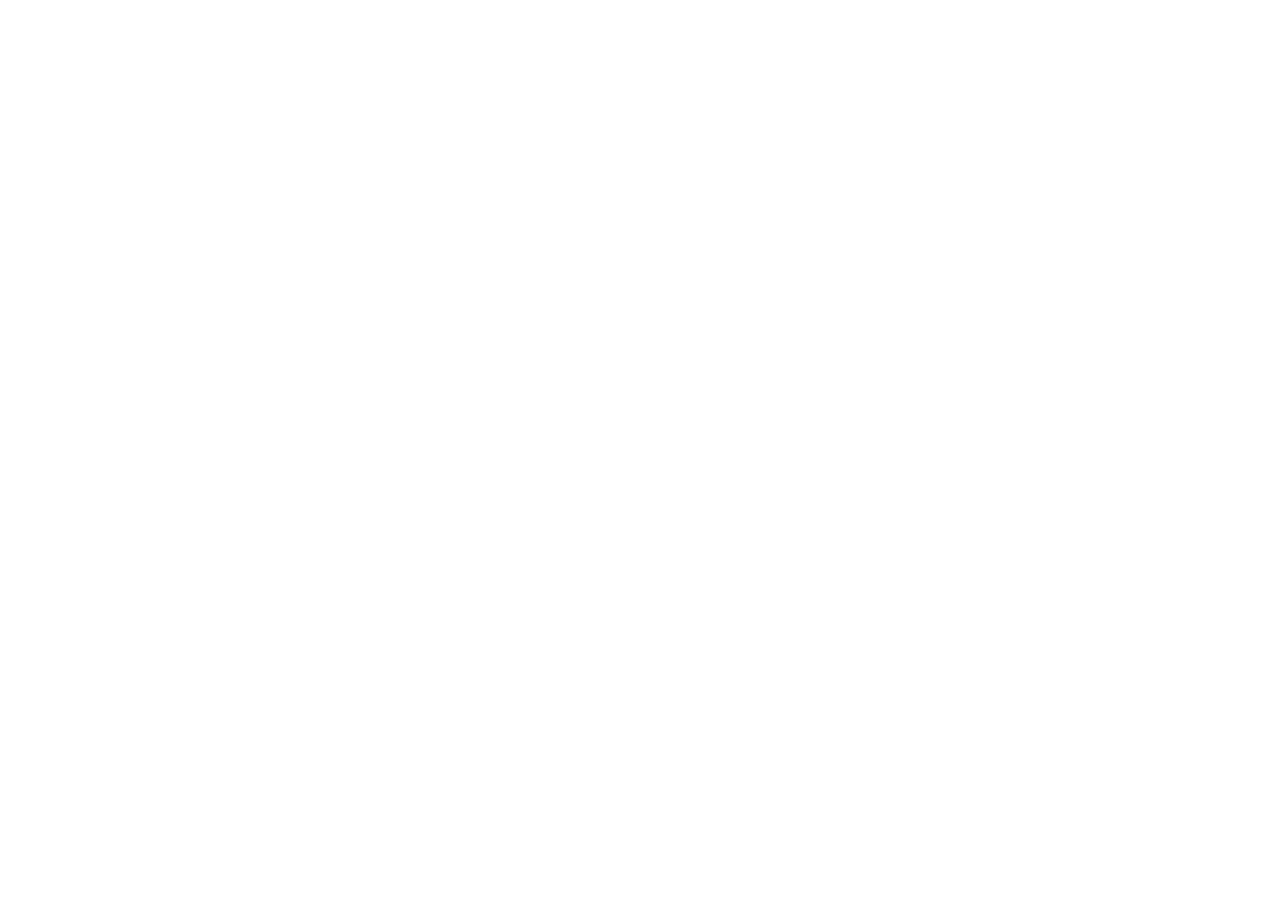
==== commit 7e7bd1c5: "Add files via upload" ====
--- a/index.html
+++ b/index.html
@@ -1,607 +1,17 @@
-<!DOCTYPE html>
+<!--.samtheskeleton--> 
+<!doctype html>
 <html lang="en">
-<head>
-    <meta charset="UTF-8">
-    <meta name="viewport" content="width=device-width, initial-scale=1.0">
-    <title>MK-Plaza | Media Hub</title>
-    <!-- Favicon link -->
-    <link id="favicon" rel="icon" type="image/x-icon" href="https://cdn.jsdelivr.net/gh/MKPlaza/MKPlaza.github.io@main/Meta_Knight_Logo.webp">
-    <!-- Google Fonts: Cinzel Decorative and Pixel Font -->
-    <link rel="preconnect" href="https://fonts.googleapis.com">
-    <link rel="preconnect" href="https://fonts.gstatic.com" crossorigin>
-    <link href="https://fonts.googleapis.com/css2?family=Cinzel+Decorative:wght@400;700;900&family=Press+Start+2P&display=swap" rel="stylesheet">
-    <!-- Phosphor Icons -->
-    <script src="https://unpkg.com/@phosphor-icons/web"></script>
-    <!-- Font Awesome -->
-    <link rel="stylesheet" href="https://cdnjs.cloudflare.com/ajax/libs/font-awesome/6.5.1/css/all.min.css">
-    <style>
-        :root {
-            /* Default Meta Knight Palette */
-            --mk-midnight: #0a1128;
-            --mk-blue: #1a237e;
-            --mk-gold: #ffd700; 
-            --mk-silver: #e0e0e0;
-            --mk-eye-glow: #ffeb3b;
-            
-            --glass: rgba(10, 17, 40, 0.4); 
-            --glass-heavy: rgba(10, 17, 40, 0.6); 
-            --neon: var(--mk-gold);
-            --white: var(--mk-silver);
-            --fluid-ease: cubic-bezier(0.65, 0, 0.35, 1);
-            --nav-bg-img: url('nung');
-            
-            /* Dynamic Font Variables */
-            --main-font: 'Cinzel Decorative', serif;
-            --text-transform: none;
-            --letter-spacing: 3px;
-        }
+  <head>
+    <meta charset="UTF-8" />
+    <meta name="viewport" content="width=device-width, initial-scale=1.0" />
+    <link href="https://fonts.googleapis.com/css2?family=Inter:wght@300;400;500;600;700&display=swap" rel="stylesheet">
+    <link rel="stylesheet" href="https://cdnjs.cloudflare.com/ajax/libs/font-awesome/6.4.0/css/all.min.css">
+    <title>MK-Plaza | Chill Kirb's Successor</title>
+    
+  </head>
+  <body>
+    <div id="root"></div>
+    <script type="module" src="/src/main.tsx"></script>
+  </body>
+</html>
 
-        .pixel-theme {
-            --main-font: 'Press Start 2P', cursive;
-            --text-transform: uppercase;
-            --letter-spacing: 1px;
-        }
-
-        body, html {
-            margin: 0; padding: 0; height: 100%; width: 100%;
-            background: var(--mk-midnight) url('https://cdn.jsdelivr.net/gh/MKPlaza/MKPlaza.github.io@main/sean-gorman-galactabattle.jpg') no-repeat center center fixed;
-            background-size: cover;
-            font-family: var(--main-font);
-            overflow: hidden;
-            color: var(--white);
-            transition: all 0.5s ease;
-        }
-
-        header {
-            position: fixed;
-            top: 0; left: 0; width: 100%; height: 80px;
-            background: var(--glass);
-            backdrop-filter: blur(12px);
-            -webkit-backdrop-filter: blur(12px);
-            border-bottom: 1px solid rgba(255, 215, 0, 0.15);
-            display: flex;
-            align-items: center;
-            justify-content: space-between;
-            padding: 0 30px;
-            z-index: 2000;
-            box-shadow: 0 4px 30px rgba(0, 0, 0, 0.4);
-        }
-
-        .header-left { display: flex; align-items: center; gap: 20px; min-width: 200px; }
-        
-        /* Menu Toggle Button */
-        .menu-toggle {
-            font-size: 28px;
-            color: var(--mk-gold);
-            cursor: pointer;
-            transition: 0.3s;
-            filter: drop-shadow(0 0 5px rgba(255, 215, 0, 0.5));
-        }
-        .menu-toggle:hover { transform: scale(1.1); color: var(--mk-eye-glow); }
-
-        .logo-text { 
-            font-size: 20px; 
-            font-weight: 900; 
-            letter-spacing: var(--letter-spacing); 
-            text-transform: uppercase; 
-            color: var(--mk-gold); 
-            text-shadow: 0 0 12px rgba(255, 215, 0, 0.3); 
-        }
-        .pixel-theme .logo-text { font-size: 14px; }
-        
-        .header-icon-main { height: 42px; width: auto; filter: drop-shadow(0 0 8px rgba(255, 215, 0, 0.4)); }
-
-        /* Sidebar Navigation */
-        #side-nav {
-            position: fixed;
-            top: 80px; /* Below header */
-            left: 0;
-            height: calc(100% - 80px);
-            width: 260px;
-            background: var(--glass-heavy);
-            backdrop-filter: blur(20px);
-            -webkit-backdrop-filter: blur(20px);
-            border-right: 1px solid rgba(255, 215, 0, 0.15);
-            transform: translateX(-100%); /* Hidden by default */
-            transition: transform 0.4s var(--fluid-ease);
-            z-index: 900; /* Below music player (1000) */
-            display: flex;
-            flex-direction: column;
-            padding: 30px 20px;
-            gap: 20px;
-            box-shadow: 10px 0 30px rgba(0,0,0,0.5);
-        }
-
-        #side-nav.active {
-            transform: translateX(0);
-        }
-
-        .nav-item {
-            position: relative;
-            display: flex;
-            flex-direction: row; /* Horizontal layout for sidebar */
-            align-items: center;
-            justify-content: flex-start;
-            gap: 20px;
-            text-decoration: none;
-            color: var(--white);
-            background-image: linear-gradient(rgba(10, 17, 40, 0.6), rgba(10, 17, 40, 0.7)), var(--nav-bg-img);
-            background-size: cover;
-            background-position: center;
-            border: 1px solid rgba(255, 215, 0, 0.2);
-            padding: 10px 25px;
-            border-radius: 12px;
-            width: 100%;
-            height: 60px;
-            transition: all 0.4s var(--fluid-ease);
-            cursor: pointer;
-            overflow: hidden;
-            box-shadow: inset 0 0 10px rgba(0, 0, 0, 0.3);
-            box-sizing: border-box;
-        }
-
-        .nav-item i {
-            font-size: 24px; color: var(--mk-eye-glow);
-            filter: drop-shadow(0 0 8px rgba(255, 235, 59, 0.4));
-            position: relative; z-index: 2; transition: opacity 0.3s ease;
-            margin: 0;
-        }
-
-        .nav-item span { 
-            font-size: 13px; 
-            font-weight: 700; 
-            text-transform: uppercase; 
-            letter-spacing: var(--letter-spacing); 
-            position: relative; 
-            z-index: 2; 
-            text-shadow: 1px 1px 2px black;
-        }
-        .pixel-theme .nav-item span { font-size: 9px; }
-
-        .nav-item:hover {
-            border-color: var(--mk-gold);
-            transform: translateX(5px);
-            box-shadow: 0 5px 15px rgba(0, 0, 0, 0.4), inset 0 0 5px rgba(255, 215, 0, 0.1);
-            background-image: linear-gradient(rgba(26, 35, 126, 0.4), rgba(26, 35, 126, 0.4)), var(--nav-bg-img);
-        }
-
-        .header-right { min-width: 200px; display: flex; justify-content: flex-end; align-items: center; gap: 20px; }
-        .settings-trigger { font-size: 24px; color: var(--mk-silver); opacity: 0.7; transition: 0.3s; cursor: pointer; }
-        .settings-trigger:hover { opacity: 1; color: var(--mk-gold); transform: rotate(45deg); }
-
-        .master-container {
-            position: fixed;
-            bottom: 30px;
-            left: 30px;
-            display: flex;
-            align-items: center;
-            transition: left 0.8s var(--fluid-ease);
-            z-index: 1000; /* Above sidebar */
-        }
-
-        .master-container.collapsed {
-            left: -415px; 
-        }
-
-        .player-pill {
-            height: 54px;
-            width: 400px;
-            background: rgba(10, 17, 40, 0.85);
-            backdrop-filter: blur(20px);
-            border-radius: 100px;
-            border: 1px solid rgba(255, 215, 0, 0.1);
-            display: flex;
-            align-items: center;
-            padding: 0 10px 0 20px;
-            box-shadow: 0 10px 30px rgba(0,0,0,0.6);
-        }
-
-        .track-display {
-            flex: 1;
-            overflow: hidden;
-            white-space: nowrap;
-            margin-right: 15px;
-            mask-image: linear-gradient(to right, transparent, black 10%, black 90%, transparent);
-            position: relative;
-        }
-
-        .track-name {
-            display: inline-block;
-            font-size: 14px;
-            font-weight: 400;
-            color: var(--mk-silver);
-            animation: marquee 12s linear infinite;
-            padding-left: 100%;
-        }
-        .pixel-theme .track-name { font-size: 9px; line-height: 1.5; }
-
-        @keyframes marquee {
-            0% { transform: translateX(0%); }
-            100% { transform: translateX(-200%); }
-        }
-
-        .controls { display: flex; gap: 2px; align-items: center; }
-
-        .btn {
-            background: none; border: none; color: var(--mk-silver); cursor: pointer;
-            width: 32px; height: 32px; display: flex; align-items: center; justify-content: center;
-            border-radius: 50%; transition: 0.2s; font-size: 14px;
-        }
-        .btn:hover { color: var(--mk-gold); }
-
-        .toggle-btn {
-            width: 40px;
-            height: 40px;
-            margin-left: 12px;
-            background: rgba(10, 17, 40, 0.85);
-            backdrop-filter: blur(10px);
-            border: 1px solid rgba(255, 215, 0, 0.15);
-            border-radius: 50%;
-            cursor: pointer;
-            display: flex;
-            align-items: center;
-            justify-content: center;
-            color: var(--mk-silver);
-            transition: transform 0.8s var(--fluid-ease), border-color 0.3s;
-        }
-        
-        .master-container.collapsed .toggle-btn span {
-            display: inline-block;
-            transform: rotate(180deg);
-        }
-
-        .modal-overlay {
-            position: fixed; top: 0; left: 0; width: 100%; height: 100%;
-            background: rgba(0,0,0,0.1); 
-            display: none; 
-            align-items: center; 
-            justify-content: flex-end; 
-            padding-right: 50px;
-            z-index: 3000;
-            opacity: 0;
-            transition: opacity 0.3s ease;
-            pointer-events: none;
-        }
-        .modal-overlay.active { display: flex; opacity: 1; pointer-events: auto; }
-        
-        .modal-content {
-            width: 350px; 
-            background: var(--glass-heavy);
-            backdrop-filter: blur(20px);
-            -webkit-backdrop-filter: blur(20px);
-            border: 1px solid rgba(255, 215, 0, 0.3);
-            border-radius: 15px;
-            padding: 25px; 
-            position: relative;
-            transform: translateX(40px) scale(0.95);
-            transition: transform 0.4s var(--fluid-ease), opacity 0.3s;
-            font-family: var(--main-font);
-            color: var(--mk-silver);
-            box-shadow: -10px 10px 40px rgba(0,0,0,0.6);
-            opacity: 0;
-        }
-        
-        .modal-overlay.active .modal-content { 
-            transform: translateX(0) scale(1); 
-            opacity: 1;
-        }
-        
-        .modal-header {
-            display: flex; 
-            justify-content: space-between; 
-            align-items: center; 
-            margin-bottom: 20px;
-            border-bottom: 1px solid rgba(255,215,0,0.15);
-            padding-bottom: 10px;
-        }
-        
-        .modal-header h2 {
-            margin: 0; 
-            font-size: 15px; 
-            color: var(--mk-gold);
-            text-transform: uppercase;
-            letter-spacing: 1px;
-            display: flex;
-            align-items: center;
-            gap: 8px;
-        }
-        .pixel-theme .modal-header h2 { font-size: 10px; }
-
-        .setting-section { margin-bottom: 25px; }
-        
-        .section-title { 
-            font-size: 11px; 
-            color: var(--mk-eye-glow); 
-            text-transform: uppercase; 
-            letter-spacing: 1px; 
-            margin-bottom: 15px; 
-            font-weight: 700; 
-            display: flex;
-            align-items: center;
-            gap: 8px;
-        }
-        .section-title::after {
-            content: "";
-            flex: 1;
-            height: 1px;
-            background: linear-gradient(to right, var(--mk-gold), transparent);
-            opacity: 0.2;
-        }
-        .pixel-theme .section-title { font-size: 8px; }
-        
-        .setting-row { 
-            display: flex; 
-            flex-direction: column; 
-            gap: 10px;
-            margin-bottom: 12px; 
-            padding: 12px;
-            background: rgba(255,255,255,0.03);
-            border-radius: 8px;
-            border: 1px solid rgba(255, 215, 0, 0.05);
-        }
-        .setting-row span { font-size: 12px; opacity: 0.8; }
-        .pixel-theme .setting-row span { font-size: 8px; }
-
-        .btn-theme { 
-            background: var(--mk-blue); 
-            color: var(--white); 
-            border: 1px solid rgba(255, 215, 0, 0.4); 
-            padding: 10px; 
-            width: 100%; 
-            border-radius: 6px; 
-            font-weight: 700; 
-            margin-top: 5px; 
-            cursor: pointer; 
-            font-family: inherit;
-            text-transform: uppercase;
-            letter-spacing: 1px;
-            font-size: 10px;
-            transition: all 0.3s;
-        }
-        .btn-theme:hover {
-            background: var(--mk-gold);
-            color: var(--mk-midnight);
-            border-color: var(--mk-gold);
-        }
-
-        .select-input { 
-            background: rgba(10, 17, 40, 0.8); 
-            border: 1px solid rgba(255, 215, 0, 0.3); 
-            color: var(--white); 
-            padding: 8px 12px; 
-            border-radius: 6px; 
-            width: 100%; 
-            font-family: inherit;
-            cursor: pointer;
-            outline: none;
-            font-size: 11px;
-        }
-        .pixel-theme .select-input { font-size: 8px; }
-
-        .close-btn {
-            font-size: 20px;
-            color: var(--mk-silver);
-            cursor: pointer;
-            transition: 0.3s;
-        }
-        .close-btn:hover { color: var(--mk-gold); transform: scale(1.1); }
-
-        #toast {
-            position: fixed;
-            bottom: 30px;
-            right: 30px;
-            background: var(--mk-gold);
-            color: var(--mk-midnight);
-            padding: 12px 24px;
-            border-radius: 8px;
-            font-weight: 900;
-            font-size: 12px;
-            text-transform: uppercase;
-            letter-spacing: 1px;
-            transform: translateY(100px);
-            transition: transform 0.4s var(--fluid-ease);
-            z-index: 5000;
-            box-shadow: 0 10px 20px rgba(0,0,0,0.3);
-        }
-        #toast.visible { transform: translateY(0); }
-    </style>
-</head>
-<body>
-
-    <header>
-        <div class="header-left">
-            <i class="ph-bold ph-list menu-toggle" onclick="toggleSideNav()"></i>
-            <img src="https://cdn.jsdelivr.net/gh/MKPlaza/MKPlaza.github.io@main/Meta_Knight_Logo.webp" alt="Logo" class="header-icon-main">
-            <div class="logo-text">MK-Plaza</div>
-        </div>
-
-        <!-- Center nav removed -->
-
-        <div class="header-right">
-            <i class="ph-bold ph-gear settings-trigger" onclick="toggleSettings()"></i>
-            <i class="ph-bold ph-user-circle" style="font-size: 24px; opacity: 0.5;"></i>
-        </div>
-    </header>
-
-    <!-- Collapsible Sidebar -->
-    <div id="side-nav">
-        <div class="nav-item"><i class="ph-bold ph-film-strip"></i><span>Movies</span></div>
-        <div class="nav-item"><i class="ph-bold ph-television"></i><span>TV Shows</span></div>
-        <div class="nav-item"><i class="fa-solid fa-dragon"></i><span>Anime</span></div>
-        <div class="nav-item"><i class="ph-bold ph-book-open-text"></i><span>Manga</span></div>
-        <div class="nav-item"><i class="ph-bold ph-game-controller"></i><span>Games</span></div>
-    </div>
-
-    <!-- Music Player -->
-    <div class="master-container" id="playerWrapper">
-        <div class="player-pill">
-            <div class="track-display">
-                <span class="track-name" id="song-title">Initializing Halberd...</span>
-            </div>
-            <div class="controls">
-                <button class="btn" onclick="changeTrack(-1)">❮❮</button>
-                <button class="btn" id="playBtn" onclick="togglePlay()">▶</button>
-                <button class="btn" onclick="changeTrack(1)">❯❯</button>
-                <button class="btn" id="repeatBtn" onclick="toggleRepeat()">↻</button>
-            </div>
-        </div>
-        <button class="toggle-btn" onclick="toggleVisibility()" title="Toggle Player">
-            <span style="font-family: serif;">❮</span>
-        </button>
-    </div>
-
-    <!-- Settings Modal -->
-    <div class="modal-overlay" id="settingsModal" onclick="if(event.target === this) toggleSettings()">
-        <div class="modal-content">
-            <div class="modal-header">
-                <h2><i class="ph-bold ph-terminal-window"></i> Configuration</h2>
-                <i class="ph ph-x close-btn" onclick="toggleSettings()"></i>
-            </div>
-            
-            <div class="setting-section">
-                <div class="section-title"><i class="ph-bold ph-palette"></i> Knight Presets</div>
-                <div class="setting-row">
-                    <span>Active Theme Profile</span>
-                    <select class="select-input" id="themeSelector" onchange="applyPreset(this.value)">
-                        <option value="original">Meta Knight (Original)</option>
-                        <option value="classic">Classic Meta Knight (8-Bit)</option>
-                        <option value="dark">Dark Meta Knight</option>
-                        <option value="galacta">Galacta Knight</option>
-                        <option value="morpho">Morpho Knight</option>
-                        <option value="mecha">Mecha Knight</option>
-                        <option value="phantom">Phantom Meta Knight</option>
-                        <option value="parallel">Parallel Meta Knight</option>
-                    </select>
-                    <button class="btn-theme" onclick="applyPreset('original')">Reset Identity</button>
-                </div>
-            </div>
-
-            <div class="setting-section">
-                <div class="section-title"><i class="ph-bold ph-eye-slash"></i> Cloak Protocol</div>
-                <div class="setting-row">
-                    <span>Deployment Target</span>
-                    <select class="select-input" id="cloakTarget">
-                        <option value="classroom">Google Classroom</option>
-                        <option value="desmos">Desmos Graphing</option>
-                        <option value="canvas">Canvas Portal</option>
-                        <option value="google">Google Search</option>
-                        <option value="drive">My Drive - Google Drive</option>
-                    </select>
-                    <button class="btn-theme" onclick="initiateCloak()">Initialize Cloak</button>
-                </div>
-            </div>
-        </div>
-    </div>
-
-    <div id="toast">Protocol Active</div>
-
-    <audio id="audioPlayer"></audio>
-
-    <script>
-        const audio = document.getElementById('audioPlayer');
-        const playBtn = document.getElementById('playBtn');
-        const title = document.getElementById('song-title');
-        const repeatBtn = document.getElementById('repeatBtn');
-        const wrapper = document.getElementById('playerWrapper');
-        const favicon = document.getElementById('favicon');
-
-        const themes = {
-            original: { midnight: '#0a1128', blue: '#1a237e', gold: '#ffd700', silver: '#e0e0e0', eyes: '#ffeb3b', pixel: false },
-            classic: { midnight: '#2a1b4d', blue: '#f62413', gold: '#f1bb01', silver: '#6055a1', eyes: '#fdff9a', pixel: true },
-            dark: { midnight: '#111827', blue: '#374151', gold: '#9ca3af', silver: '#4b5563', eyes: '#ef4444', pixel: false },
-            galacta: { midnight: '#2d0a1a', blue: '#be185d', gold: '#f472b6', silver: '#fce7f3', eyes: '#ffffff', pixel: false },
-            morpho: { midnight: '#1a0505', blue: '#7f1d1d', gold: '#f97316', silver: '#fb923c', eyes: '#ffffff', pixel: false },
-            mecha: { midnight: '#0f172a', blue: '#1e3a8a', gold: '#38bdf8', silver: '#94a3b8', eyes: '#7dd3fc', pixel: false },
-            phantom: { midnight: '#1e1b4b', blue: '#4338ca', gold: '#818cf8', silver: '#c7d2fe', eyes: '#a5f3fc', pixel: false },
-            parallel: { midnight: '#171717', blue: '#262626', gold: '#404040', silver: '#a3a3a3', eyes: '#525252', pixel: false }
-        };
-
-        const cloaks = {
-            classroom: { title: "Classes", icon: "https://ssl.gstatic.com/classroom/favicon.png" },
-            desmos: { title: "Desmos | Graphing Calculator", icon: "https://www.desmos.com/favicon.ico" },
-            canvas: { title: "Dashboard", icon: "https://du11hjcvx0uqb.cloudfront.net/br/dist/images/favicon-e1062957c5.ico" },
-            google: { title: "Google", icon: "https://www.google.com/favicon.ico" },
-            drive: { title: "My Drive - Google Drive", icon: "https://ssl.gstatic.com/docs/doclist/images/drive_2020q4_32dp.png" }
-        };
-
-        function initiateCloak() {
-            const targetKey = document.getElementById('cloakTarget').value;
-            const data = cloaks[targetKey];
-            if (data) {
-                document.title = data.title;
-                favicon.href = data.icon;
-                showToast(`Cloak Active: ${data.title}`);
-                toggleSettings();
-            }
-        }
-
-        function showToast(msg) {
-            const toast = document.getElementById('toast');
-            toast.innerText = msg;
-            toast.classList.add('visible');
-            setTimeout(() => toast.classList.remove('visible'), 3000);
-        }
-
-        function applyPreset(key) {
-            const t = themes[key];
-            const root = document.documentElement;
-            const body = document.body;
-            root.style.setProperty('--mk-midnight', t.midnight);
-            root.style.setProperty('--mk-blue', t.blue);
-            root.style.setProperty('--mk-gold', t.gold);
-            root.style.setProperty('--mk-silver', t.silver);
-            root.style.setProperty('--mk-eye-glow', t.eyes);
-            if (t.pixel) body.classList.add('pixel-theme');
-            else body.classList.remove('pixel-theme');
-            document.getElementById('themeSelector').value = key;
-        }
-
-        let currentIndex = 0;
-        const baseUrl = "https://cdn.jsdelivr.net/gh/MKPlaza/MKPlaza.github.io@main/theme-songs/";
-        const playlist = [
-            "1-48. VS. Waning Masked Dedede & Waxing Masked Meta Knight.mp3",
-            "Galacta Knight Battle - Kirby Super Star Ultra.mp3",
-            "Inner Struggle (Vs. Mecha Knight) - Kirby_ Planet Robobot OST [067].mp3",
-            "Kirby & The Amazing Mirror - Dark Meta Knight Battle.mp3",
-            "Meta Knight Battle - Kirby Star Allies Music.mp3",
-            "Meta Knight's Revenge Theme - Super Smash Bros. Ultimate.mp3",
-            "Sword of the Surviving Guardian - Kirby and the Forgotten Land OST [038].mp3",
-            "VS. Aeon Hero - Super Kirby Clash Music.mp3"
-        ];
-
-        function loadSong(index) {
-            audio.src = baseUrl + encodeURIComponent(playlist[index]);
-            title.innerText = playlist[index].replace('.mp3', '');
-        }
-
-        function togglePlay() {
-            if (audio.paused) { 
-                audio.play().catch(() => {}); 
-                playBtn.innerText = "။"; 
-            } else { 
-                audio.pause(); 
-                playBtn.innerText = "▶"; 
-            }
-        }
-
-        function changeTrack(dir) {
-            currentIndex = (currentIndex + dir + playlist.length) % playlist.length;
-            loadSong(currentIndex); 
-            audio.play().catch(() => {}); 
-            playBtn.innerText = "။";
-        }
-
-        function toggleRepeat() { 
-            audio.loop = !audio.loop; 
-            repeatBtn.style.color = audio.loop ? "var(--mk-gold)" : "var(--mk-silver)"; 
-        }
-
-        function toggleVisibility() { wrapper.classList.toggle('collapsed'); }
-        function toggleSettings() { document.getElementById('settingsModal').classList.toggle('active'); }
-        function toggleSideNav() { document.getElementById('side-nav').classList.toggle('active'); }
-
-        audio.onended = () => { if (!audio.loop) changeTrack(1); };
-        window.onload = () => { applyPreset('original'); loadSong(0); };
-    </script>
-</body>
-</html>
